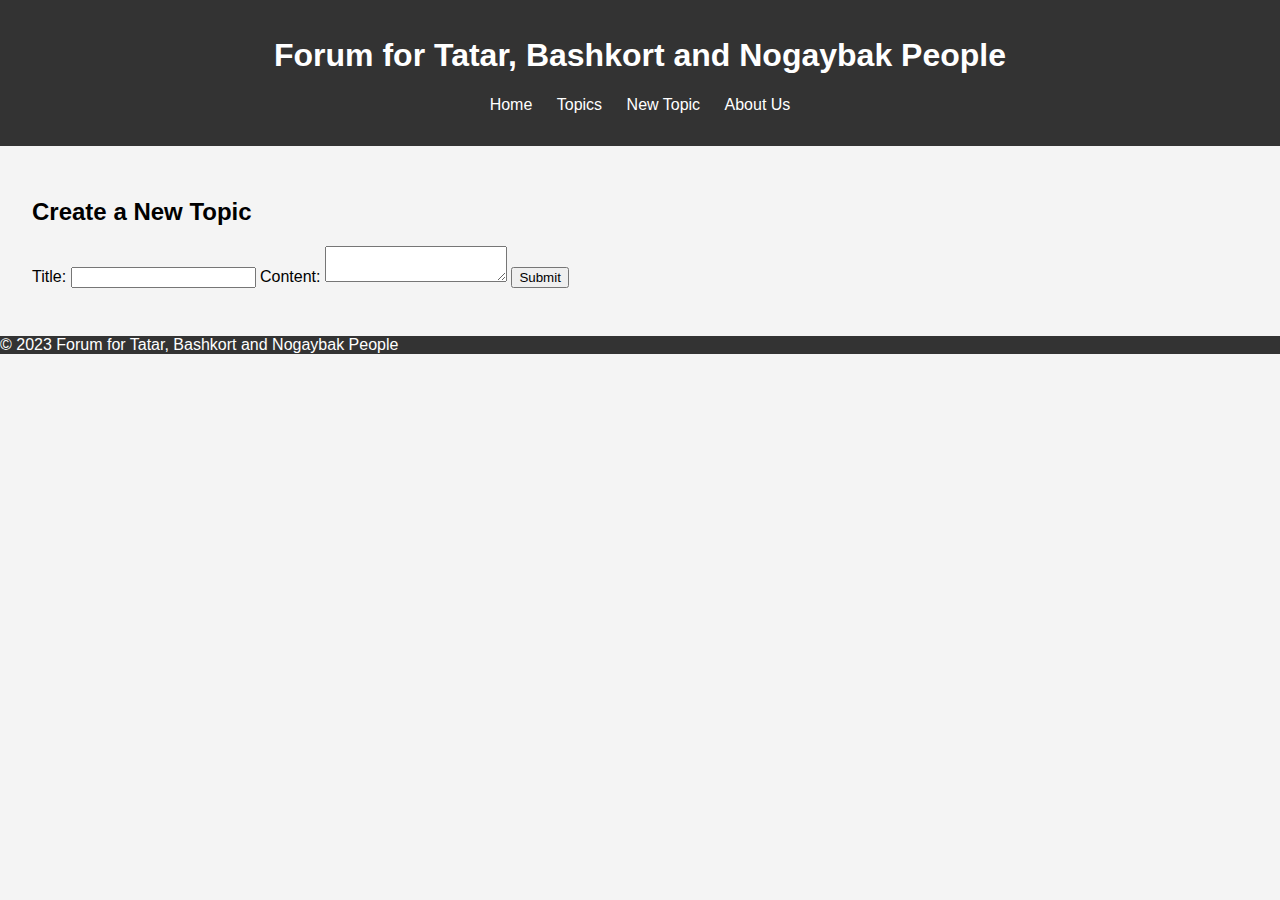
==== new-topic.html @ cd7091f9 "Create new-topic.html" ====
<!DOCTYPE html>
<html lang="en">
<head>
    <meta charset="UTF-8">
    <meta name="viewport" content="width=device-width, initial-scale=1.0">
    <title>New Topic</title>
    <link rel="stylesheet" href="styles.css">
</head>
<body>
    <header>
        <h1>Forum for Tatar, Bashkort and Nogaybak People</h1>
        <nav>
            <ul>
                <li><a href="index.html">Home</a></li>
                <li><a href="topics.html">Topics</a></li>
                <li><a href="new-topic.html">New Topic</a></li>
                <li><a href="#">About Us</a></li>
            </ul>
        </nav>
    </header>
    <main>
        <section id="new-topic-section">
            <h2>Create a New Topic</h2>
            <form id="new-topic-form">
                <label for="title">Title:</label>
                <input type="text" id="title" name="title" required>
                <label for="content">Content:</label>
                <textarea id="content" name="content" required></textarea>
                <button type="submit">Submit</button>
            </form>
        </section>
    </main>
    <footer>
        <p>&copy; 2023 Forum for Tatar, Bashkort and Nogaybak People</p>
    </footer>
    <script src="script.js"></script>
</body>
</html>
---- styles.css ----
body {
    font-family: Arial, sans-serif;
    margin: 0;
    padding: 0;
    background-color: #f4f4f4;
}

header {
    background-color: #333;
    color: white;
    padding: 1em 0;
    text-align: center;
}

nav ul {
    list-style-type: none;
    padding: 0;
}

nav ul li {
    display: inline;
    margin: 0 10px;
}

nav a {
    color: white;
    text-decoration: none;
}

main {
    padding: 2em;
}

#forum-section {
    background: white;
    padding: 20px;
    border-radius: 8px;
    box-shadow: 0 0 10px rgba(0,0,0,0.1);
}

.post {
    margin-bottom: 20px;
    padding: 10px;
    border-bottom: 1px solid #ddd;
}

.post-title {
    margin: 0 0 10px 0;
    font-size: 1.2em;
}

footer {
    background-color: #333;
    color: white;
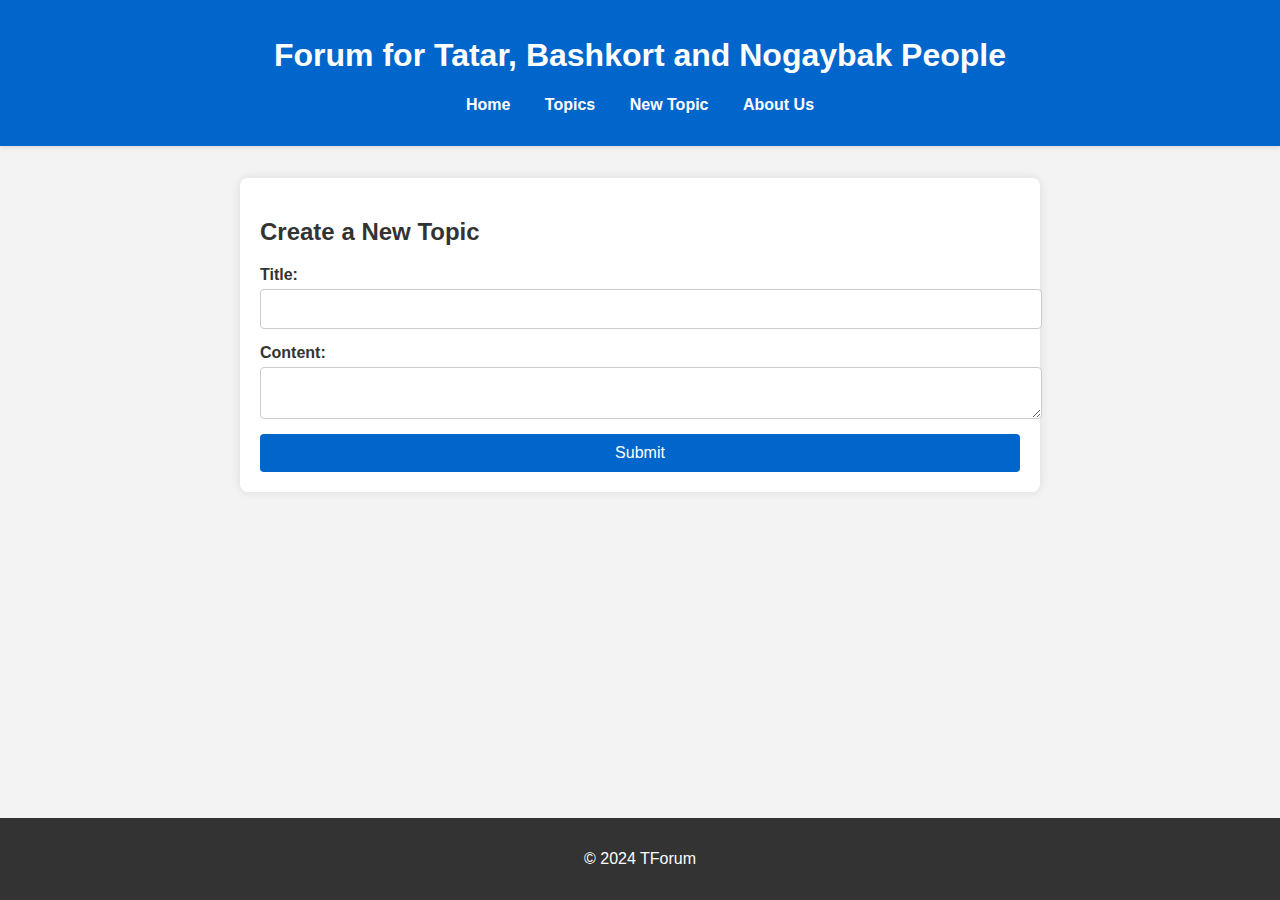
==== commit df507f97: "Update new-topic.html" ====
--- a/new-topic.html
+++ b/new-topic.html
@@ -31,7 +31,7 @@
         </section>
     </main>
     <footer>
-        <p>&copy; 2023 Forum for Tatar, Bashkort and Nogaybak People</p>
+        <p>&copy; 2024 TForum</p>
     </footer>
     <script src="script.js"></script>
 </body>
--- a/styles.css
+++ b/styles.css
@@ -1,15 +1,17 @@
 body {
-    font-family: Arial, sans-serif;
+    font-family: 'Helvetica Neue', Arial, sans-serif;
     margin: 0;
     padding: 0;
-    background-color: #f4f4f4;
+    background-color: #f3f3f3;
+    color: #333;
 }
 
 header {
-    background-color: #333;
+    background-color: #0066cc;
     color: white;
     padding: 1em 0;
     text-align: center;
+    box-shadow: 0 2px 4px rgba(0, 0, 0, 0.1);
 }
 
 nav ul {
@@ -19,23 +21,27 @@
 
 nav ul li {
     display: inline;
-    margin: 0 10px;
+    margin: 0 15px;
 }
 
 nav a {
     color: white;
     text-decoration: none;
+    font-weight: bold;
 }
 
 main {
     padding: 2em;
+    max-width: 800px;
+    margin: 0 auto;
 }
 
-#forum-section {
+#welcome-section, #forum-section, #new-topic-section {
     background: white;
     padding: 20px;
     border-radius: 8px;
-    box-shadow: 0 0 10px rgba(0,0,0,0.1);
+    box-shadow: 0 0 10px rgba(0, 0, 0, 0.1);
+    margin-bottom: 20px;
 }
 
 .post {
@@ -46,9 +52,49 @@
 
 .post-title {
     margin: 0 0 10px 0;
-    font-size: 1.2em;
+    font-size: 1.4em;
+    color: #0066cc;
+}
+
+form {
+    display: flex;
+    flex-direction: column;
+}
+
+form label {
+        margin-bottom: 5px;
+    font-weight: bold;
+}
+
+form input[type="text"], form textarea {
+    margin-bottom: 15px;
+    padding: 10px;
+    border-radius: 4px;
+    border: 1px solid #ccc;
+    font-size: 1em;
+    width: 100%;
+}
+
+form button {
+    padding: 10px;
+    border: none;
+    border-radius: 4px;
+    background-color: #0066cc;
+    color: white;
+    font-size: 1em;
+    cursor: pointer;
+}
+
+form button:hover {
+    background-color: #005bb5;
 }
 
 footer {
     background-color: #333;
     color: white;
+    text-align: center;
+    padding: 1em 0;
+    position: fixed;
+    width: 100%;
+    bottom: 0;
+}
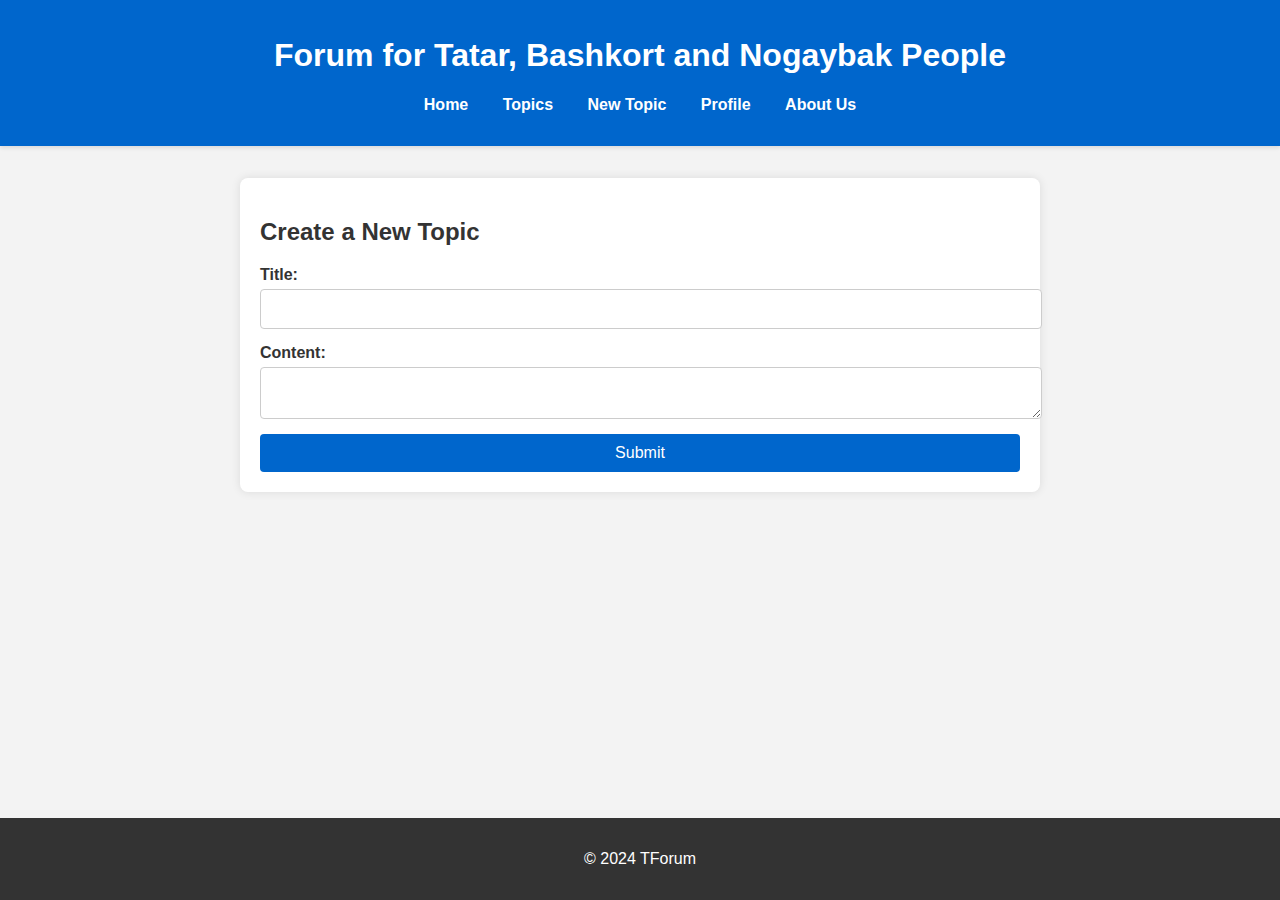
==== commit 56971a36: "Update new-topic.html" ====
--- a/new-topic.html
+++ b/new-topic.html
@@ -14,6 +14,7 @@
                 <li><a href="index.html">Home</a></li>
                 <li><a href="topics.html">Topics</a></li>
                 <li><a href="new-topic.html">New Topic</a></li>
+                <li><a href="profile.html">Profile</a></li>
                 <li><a href="#">About Us</a></li>
             </ul>
         </nav>
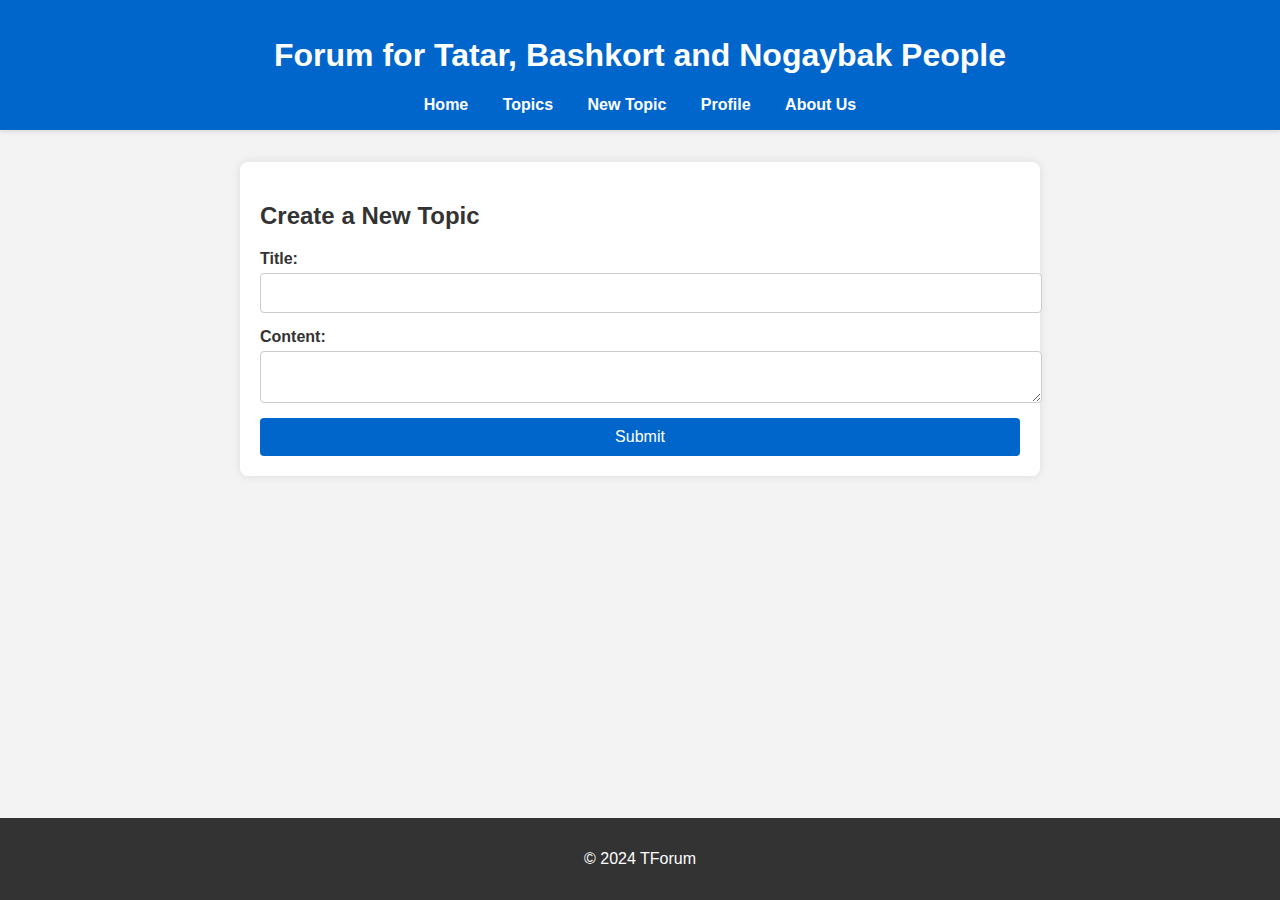
==== commit 599bf4fd: "Update new-topic.html" ====
--- a/new-topic.html
+++ b/new-topic.html
@@ -1,39 +1,39 @@
 <!DOCTYPE html>
 <html lang="en">
 <head>
-    <meta charset="UTF-8">
-    <meta name="viewport" content="width=device-width, initial-scale=1.0">
-    <title>New Topic</title>
-    <link rel="stylesheet" href="styles.css">
+<meta charset="UTF-8">
+<meta name="viewport" content="width=device-width, initial-scale=1.0">
+<title>New Topic</title>
+<link rel="stylesheet" href="styles.css">
 </head>
 <body>
-    <header>
-        <h1>Forum for Tatar, Bashkort and Nogaybak People</h1>
-        <nav>
-            <ul>
-                <li><a href="index.html">Home</a></li>
-                <li><a href="topics.html">Topics</a></li>
-                <li><a href="new-topic.html">New Topic</a></li>
-                <li><a href="profile.html">Profile</a></li>
-                <li><a href="#">About Us</a></li>
-            </ul>
-        </nav>
-    </header>
-    <main>
-        <section id="new-topic-section">
-            <h2>Create a New Topic</h2>
-            <form id="new-topic-form">
-                <label for="title">Title:</label>
-                <input type="text" id="title" name="title" required>
-                <label for="content">Content:</label>
-                <textarea id="content" name="content" required></textarea>
-                <button type="submit">Submit</button>
-            </form>
-        </section>
-    </main>
-    <footer>
-        <p>&copy; 2024 TForum</p>
-    </footer>
-    <script src="script.js"></script>
+<header>
+  <h1>Forum for Tatar, Bashkort and Nogaybak People</h1>
+  <nav>
+    <ul>
+      <li><a href="index.html">Home</a></li>
+      <li><a href="topics.html">Topics</a></li>
+      <li><a href="new-topic.html">New Topic</a></li>
+      <li><a href="profile.html">Profile</a></li>
+      <li><a href="#">About Us</a></li>
+    </ul>
+  </nav>
+</header>
+<main>
+  <section id="new-topic-section">
+    <h2>Create a New Topic</h2>
+    <form id="new-topic-form">
+      <label for="title">Title:</label>
+      <input type="text" id="title" name="title" required>
+      <label for="content">Content:</label>
+      <textarea id="content" name="content" required></textarea>
+      <button type="submit">Submit</button>
+    </form>
+  </section>
+</main>
+<footer>
+  <p>&copy; 2024 TForum</p>
+</footer>
+<script src="script.js"></script>
 </body>
 </html>
--- a/styles.css
+++ b/styles.css
@@ -17,6 +17,7 @@
 nav ul {
     list-style-type: none;
     padding: 0;
+    margin: 0;
 }
 
 nav ul li {
@@ -36,7 +37,7 @@
     margin: 0 auto;
 }
 
-#welcome-section, #forum-section, #new-topic-section {
+#welcome-section, #forum-section, #new-topic-section, #profile-section {
     background: white;
     padding: 20px;
     border-radius: 8px;
@@ -62,7 +63,7 @@
 }
 
 form label {
-        margin-bottom: 5px;
+    margin-bottom: 5px;
     font-weight: bold;
 }
 
@@ -98,3 +99,51 @@
     width: 100%;
     bottom: 0;
 }
+
+.insta-post {
+    margin: 15px 0;
+    border-radius: 8px;
+    overflow: hidden;
+    box-shadow: 0 2px 4px rgba(0, 0, 0, 0.1);
+}
+
+.insta-post img {
+    width: 100%;
+    height: auto;
+}
+
+.insta-post .post-info {
+    padding: 10px;
+    background-color: white;
+}
+
+.profile-info {
+    padding: 10px;
+}
+
+.actions {
+    margin-top: 10px;
+}
+.actions button {
+    margin-right: 10px;
+}
+
+.comments-section {
+    margin-top: 15px;
+    padding: 10px;
+    background-color: #f9f9f9;
+    border-radius: 5px;
+}
+
+.edit-profile {
+    background-color: #0066cc;
+    color: white;
+    padding: 10px 15px;
+    border: none;
+    border-radius: 4px;
+    cursor: pointer;
+}
+
+.edit-profile:hover {
+    background-color: #005bb5;
+}
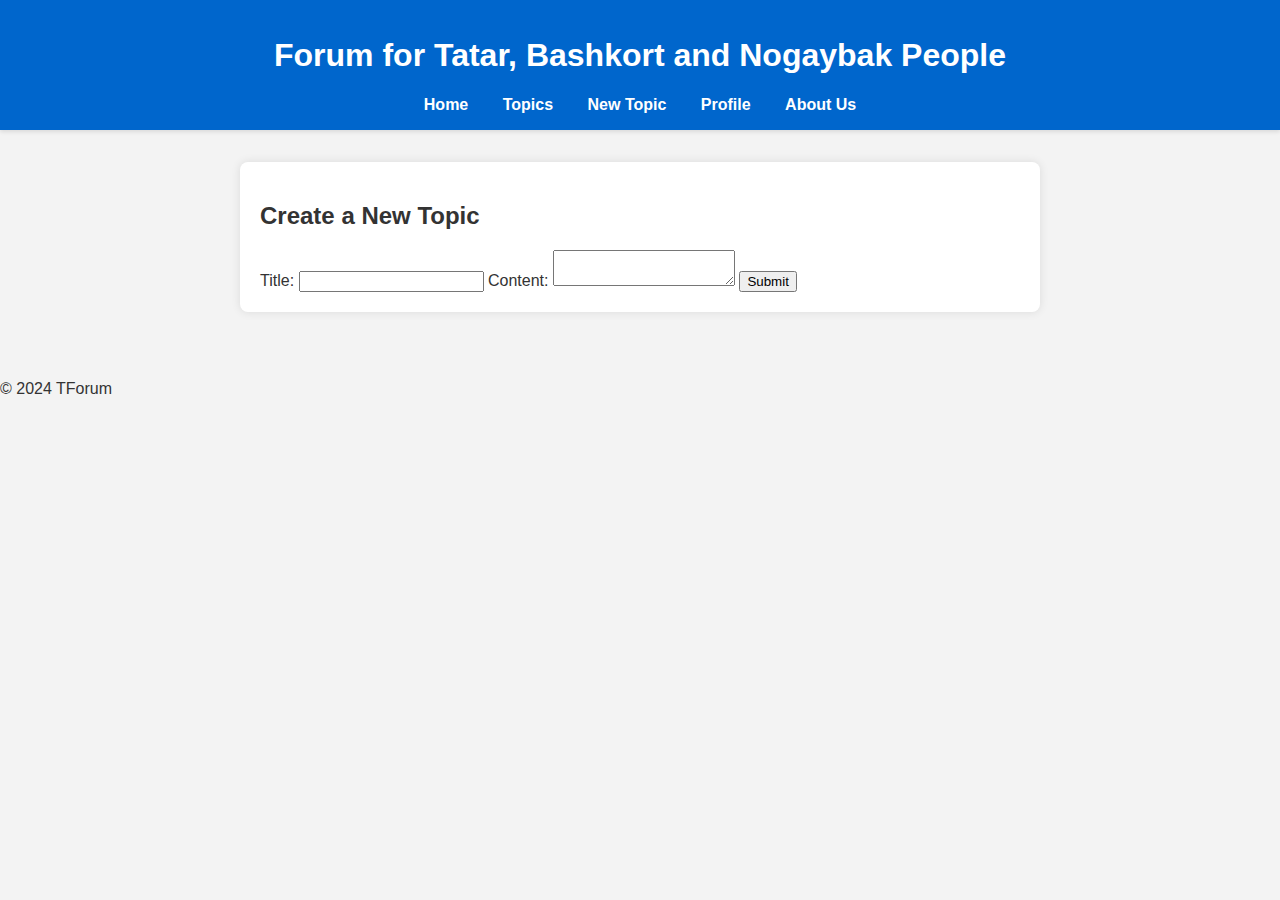
==== commit 9c3950ec: "Update new-topic.html" ====
--- a/new-topic.html
+++ b/new-topic.html
@@ -1,39 +1,39 @@
 <!DOCTYPE html>
 <html lang="en">
 <head>
-<meta charset="UTF-8">
-<meta name="viewport" content="width=device-width, initial-scale=1.0">
-<title>New Topic</title>
-<link rel="stylesheet" href="styles.css">
+    <meta charset="UTF-8">
+    <meta name="viewport" content="width=device-width, initial-scale=1.0">
+    <title>New Topic</title>
+    <link rel="stylesheet" href="styles.css">
 </head>
 <body>
-<header>
-  <h1>Forum for Tatar, Bashkort and Nogaybak People</h1>
-  <nav>
-    <ul>
-      <li><a href="index.html">Home</a></li>
-      <li><a href="topics.html">Topics</a></li>
-      <li><a href="new-topic.html">New Topic</a></li>
-      <li><a href="profile.html">Profile</a></li>
-      <li><a href="#">About Us</a></li>
-    </ul>
-  </nav>
-</header>
-<main>
-  <section id="new-topic-section">
-    <h2>Create a New Topic</h2>
-    <form id="new-topic-form">
-      <label for="title">Title:</label>
-      <input type="text" id="title" name="title" required>
-      <label for="content">Content:</label>
-      <textarea id="content" name="content" required></textarea>
-      <button type="submit">Submit</button>
-    </form>
-  </section>
-</main>
-<footer>
-  <p>&copy; 2024 TForum</p>
-</footer>
-<script src="script.js"></script>
+    <header>
+        <h1>Forum for Tatar, Bashkort and Nogaybak People</h1>
+        <nav>
+            <ul>
+                <li><a href="index.html">Home</a></li>
+                <li><a href="topics.html">Topics</a></li>
+                <li><a href="new-topic.html">New Topic</a></li>
+                <li><a href="profile.html">Profile</a></li>
+                <li><a href="#">About Us</a></li>
+            </ul>
+        </nav>
+    </header>
+    <main>
+        <section id="new-topic-section">
+            <h2>Create a New Topic</h2>
+            <form id="new-topic-form">
+                <label for="title">Title:</label>
+                <input type="text" id="title" name="title" required>
+                <label for="content">Content:</label>
+                <textarea id="content" name="content" required></textarea>
+                <button type="submit">Submit</button>
+            </form>
+        </section>
+    </main>
+    <footer>
+        <p>&copy; 2024 TForum</p>
+    </footer>
+    <script src="script.js"></script>
 </body>
 </html>
--- a/styles.css
+++ b/styles.css
@@ -1,149 +1,122 @@
 body {
-    font-family: 'Helvetica Neue', Arial, sans-serif;
-    margin: 0;
-    padding: 0;
-    background-color: #f3f3f3;
-    color: #333;
+  font-family: 'Helvetica Neue', Arial, sans-serif;
+  margin: 0;
+  padding: 0;
+  background-color: #f3f3f3;
+  color: #333;
 }
 
 header {
-    background-color: #0066cc;
-    color: white;
-    padding: 1em 0;
-    text-align: center;
-    box-shadow: 0 2px 4px rgba(0, 0, 0, 0.1);
+  background-color: #0066cc;
+  color: white;
+  padding: 1em 0;
+  text-align: center;
+  box-shadow: 0 2px 4px rgba(0, 0, 0, 0.1);
 }
 
 nav ul {
-    list-style-type: none;
-    padding: 0;
-    margin: 0;
+  list-style-type: none;
+  padding: 0;
+  margin: 0;
 }
 
 nav ul li {
-    display: inline;
-    margin: 0 15px;
+  display: inline;
+  margin: 0 15px;
 }
 
 nav a {
-    color: white;
-    text-decoration: none;
-    font-weight: bold;
+  color: white;
+  text-decoration: none;
+  font-weight: bold;
 }
 
 main {
-    padding: 2em;
-    max-width: 800px;
-    margin: 0 auto;
+  padding: 2em;
+  max-width: 800px;
+  margin: 0 auto;
 }
 
-#welcome-section, #forum-section, #new-topic-section, #profile-section {
-    background: white;
-    padding: 20px;
-    border-radius: 8px;
-    box-shadow: 0 0 10px rgba(0, 0, 0, 0.1);
-    margin-bottom: 20px;
+#welcome-section, #forum-section, #new-topic-section, #profile-section, #news-feed {
+  background: white;
+  padding: 20px;
+  border-radius: 8px;
+  box-shadow: 0 0 10px rgba(0, 0, 0, 0.1);
+  margin-bottom: 20px;
 }
 
 .post {
-    margin-bottom: 20px;
-    padding: 10px;
-    border-bottom: 1px solid #ddd;
+  background: white;
+  padding: 15px;
+  margin-bottom: 20px;
+  border: 1px solid #ddd;
+  border-radius: 8px;
+  box-shadow: 0 1px 3px rgba(0, 0, 0, 0.1);
 }
 
-.post-title {
-    margin: 0 0 10px 0;
-    font-size: 1.4em;
-    color: #0066cc;
+.post-header {
+  display: flex;
+  align-items: center;
 }
 
-form {
-    display: flex;
-    flex-direction: column;
+.avatar {
+  border-radius: 50%;
+  width: 50px;
+  height: 50px;
+  margin-right: 15px;
 }
 
-form label {
-    margin-bottom: 5px;
-    font-weight: bold;
+.post-content img {
+  width: 100%;
+  max-height: 400px;
+  margin-top: 10px;
+  border-radius: 8px;
 }
 
-form input[type="text"], form textarea {
-    margin-bottom: 15px;
-    padding: 10px;
-    border-radius: 4px;
-    border: 1px solid #ccc;
-    font-size: 1em;
-    width: 100%;
+.post-user h3 {
+  margin: 0;
 }
 
-form button {
-    padding: 10px;
-    border: none;
-    border-radius: 4px;
-    background-color: #0066cc;
-    color: white;
-    font-size: 1em;
-    cursor: pointer;
+.post-date {
+  font-size: 0.85em;
+  color: #777;
 }
 
-form button:hover {
-    background-color: #005bb5;
+.post-footer {
+  display: flex;
+  justify-content: space-between;
+  margin-top: 10px;
 }
 
-footer {
-    background-color: #333;
-    color: white;
-    text-align: center;
-    padding: 1em 0;
-    position: fixed;
-    width: 100%;
-    bottom: 0;
+.actions button {
+  padding: 6px 12px;
+  border: none;
+  border-radius: 4px;
+  background-color: #0066cc;
+  color: white;
+  cursor: pointer;
 }
 
-.insta-post {
-    margin: 15px 0;
-    border-radius: 8px;
-    overflow: hidden;
-    box-shadow: 0 2px 4px rgba(0, 0, 0, 0.1);
-}
-
-.insta-post img {
-    width: 100%;
-    height: auto;
-}
-
-.insta-post .post-info {
-    padding: 10px;
-    background-color: white;
-}
-
-.profile-info {
-    padding: 10px;
-}
-
-.actions {
-    margin-top: 10px;
-}
-.actions button {
-    margin-right: 10px;
+.actions button:hover {
+  background-color: #005bb5;
 }
 
 .comments-section {
-    margin-top: 15px;
-    padding: 10px;
-    background-color: #f9f9f9;
-    border-radius: 5px;
+  margin-top: 15px;
+  padding: 10px;
+  background-color: #f9f9f9;
+  border-radius: 5px;
 }
 
 .edit-profile {
-    background-color: #0066cc;
-    color: white;
-    padding: 10px 15px;
-    border: none;
-    border-radius: 4px;
-    cursor: pointer;
+  background-color: #0066cc;
+  color: white;
+  padding: 10px 15px;
+  border: none;
+  border-radius: 4px;
+  cursor: pointer;
 }
 
 .edit-profile:hover {
-    background-color: #005bb5;
+  background-color: #005bb5;
 }
